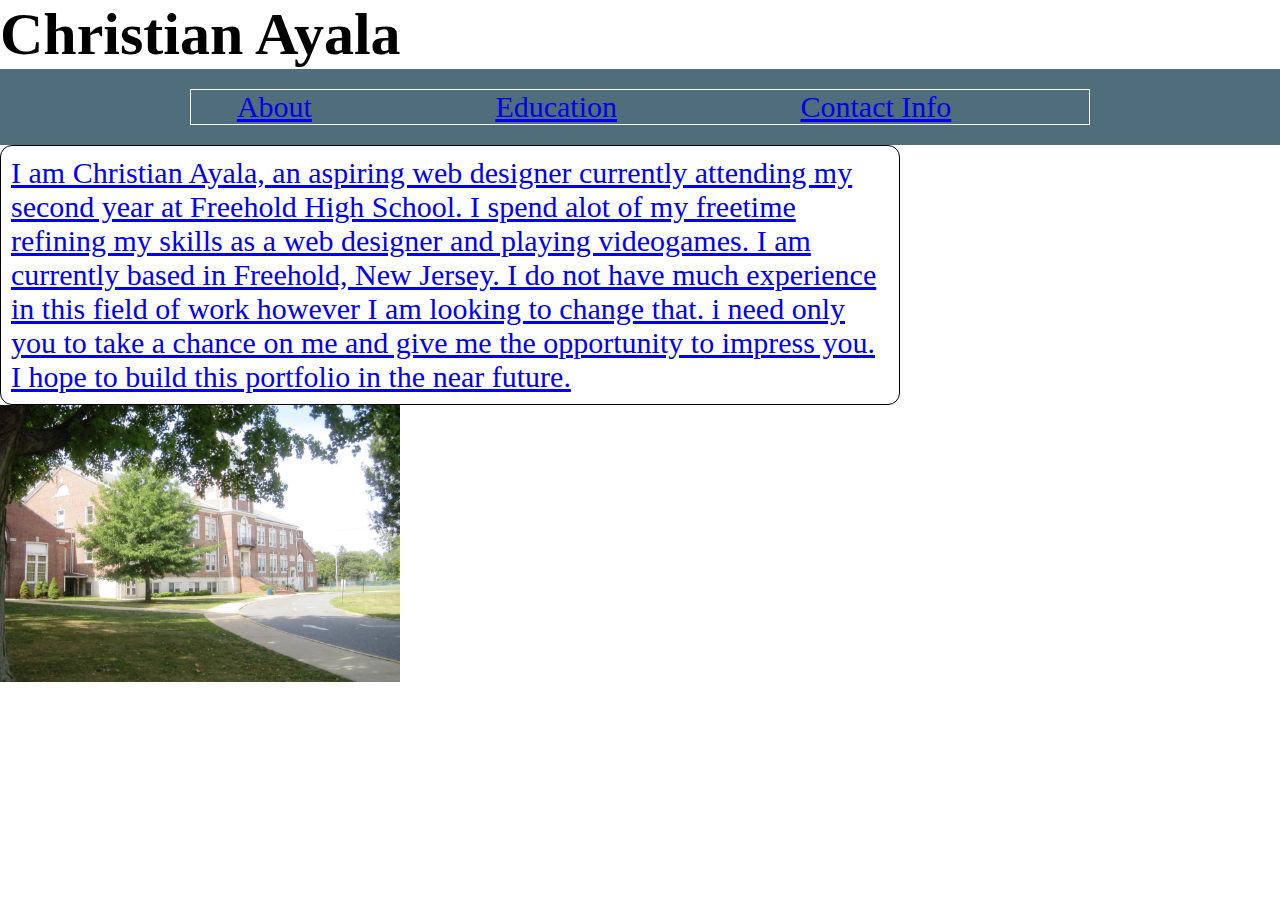
==== index.html @ e28762e7 "i did things!!!" ====
<!DOCTYPE html>
<html lang="en">
  <head>
    <meta charset="utf-8">
    <title>Christian Ayala</title>
    <link rel='stylesheet' href='styles.css'/>
  </head>
  <body>
    <h1> Christian Ayala </h1>
    <div class='menu-container'>
      <div class='menu'>
        <div class='About'><a href="about.html">About</div>
        <div class='Education'><a href="education.html">Education</div>
        <div class='Contact Info'><a href="Contact.html"> Contact Info</div>
      </div>
    </div>
      <p class=yes> I am Christian Ayala, an aspiring web designer currently attending my second year at Freehold High School.
        I spend alot of my freetime refining my skills as a web designer and playing videogames. I am currently based in Freehold,
         New Jersey. I do not have much experience in this field of work however I am looking to change that. i need only you to take
          a chance on me and give me the opportunity to impress you. I hope to build this portfolio in the near future.</p>
          <img src="imgs/Freehold_High_School.jpg" alt="school" width=400>
  </body>
</html>
---- styles.css ----
body {
  font-size: 30px;
}
.button {
      font-size: 30px;
      padding: 15px;
      border: 1px solid black;
      border-top-left-radius: 20px;
      border-bottom-left-radius: 20px;
      color: black;
}
.button2 {
      font-size: 30px;
      padding: 15px;
      border: 1px solid black;
      color: black;
}
.button3 {
  font-size: 30px;
  padding: 15px;
  border: 1px solid black;
  border-top-right-radius: 20px;
  border-bottom-right-radius: 20px;
  color: black;
}
.yes {
  border: 1px solid black;
  width: 900px;
  padding: 10px;
  border-radius: 12px;
}
* {
  margin: 0;
  padding: 0;
  box-sizing: border-box;
}

.menu-container {
  color: #FFFFFf;
  background-color: #4F6D7A;
  padding: 20px 0;
}

.menu {
  border: 1px solid #fff;
  width: 900px;
  display: flex;
  justify-content: space-around;
}
.menu-container {
  /* ... */
  display: flex;
  justify-content: center;
}
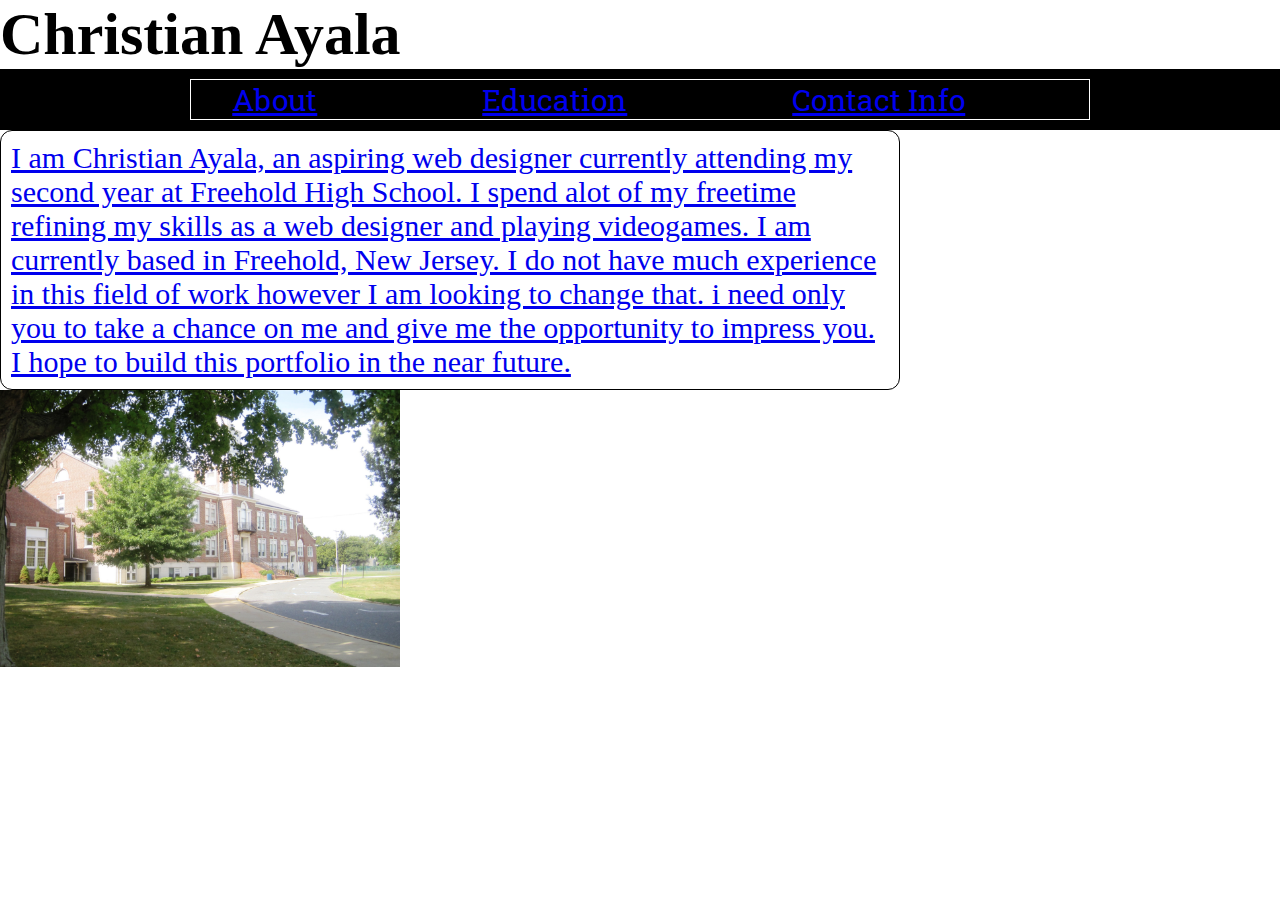
==== commit 25098bf6: "i did things Pt. 2!!!!!!!" ====
--- a/index.html
+++ b/index.html
@@ -3,6 +3,9 @@
   <head>
     <meta charset="utf-8">
     <title>Christian Ayala</title>
+    <link rel="preconnect" href="https://fonts.googleapis.com">
+      <link rel="preconnect" href="https://fonts.gstatic.com" crossorigin>
+      <link href="https://fonts.googleapis.com/css2?family=Roboto+Slab:wght@400;700&display=swap" rel="stylesheet">
     <link rel='stylesheet' href='styles.css'/>
   </head>
   <body>
--- a/styles.css
+++ b/styles.css
@@ -36,12 +36,13 @@
 }
 
 .menu-container {
-  color: #FFFFFf;
-  background-color: #4F6D7A;
-  padding: 20px 0;
+  color: gold;
+  background-color: black;
+  padding: 10px 0;
 }
 
 .menu {
+  font-family:'Roboto Slab', serif;
   border: 1px solid #fff;
   width: 900px;
   display: flex;
@@ -52,3 +53,13 @@
   display: flex;
   justify-content: center;
 }
+.me {
+  font-family:'Roboto Slab', serif;
+  text-align: center;
+  color:gold;
+  background-color:black;
+}
+.email {
+  text-align: left;
+  font-size: 20px;
+}
